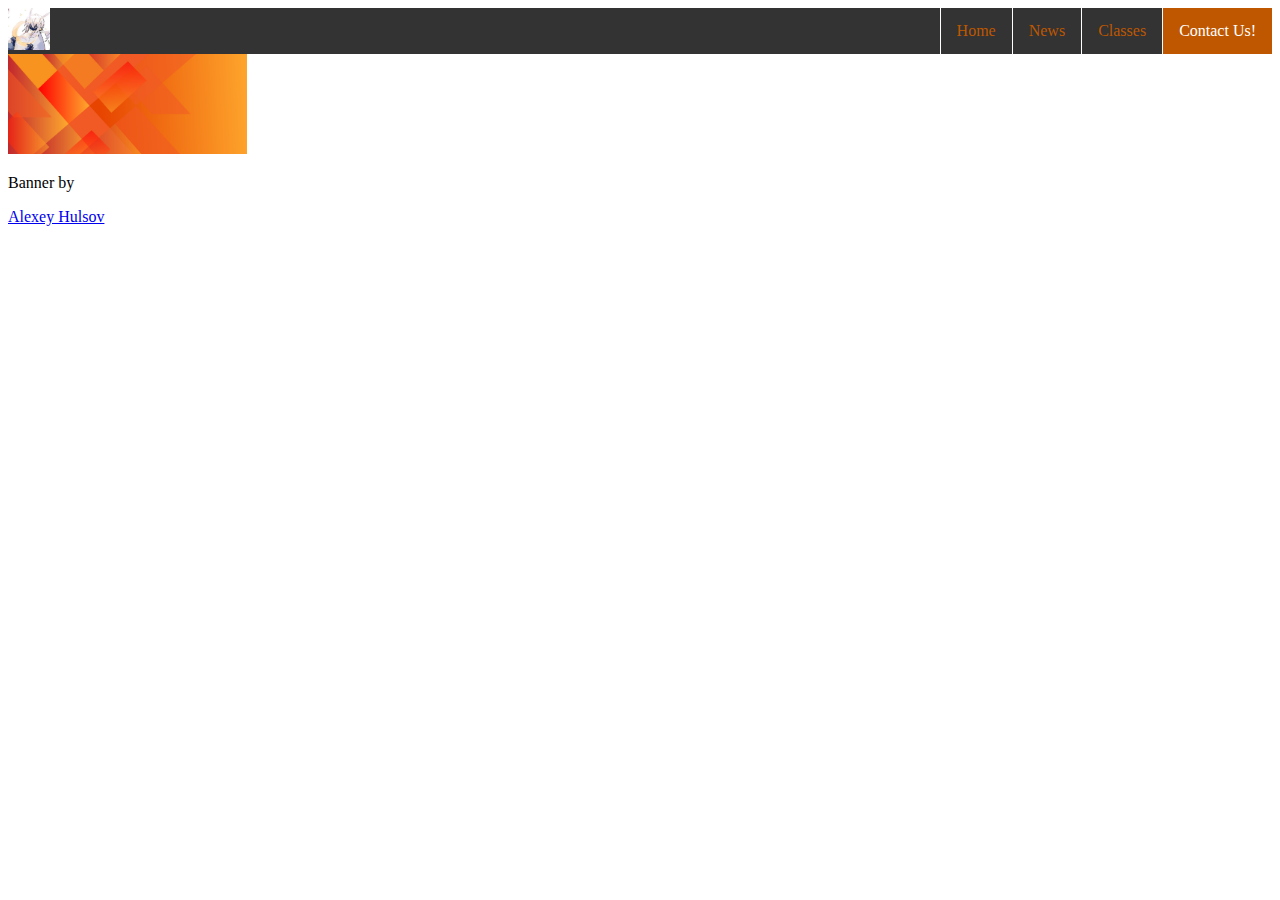
==== index.html @ d6afa604 "It works" ====
<!DOCTYPE HTML>
<html>
<head>
<title>Skeleton</title>
<link rel="stylesheet" href="styles.css">
</head>
<body>
<div class="headbar">
<ul>
  <li><a class="active" href="/contact.html">Contact Us!</a></li>
  <li><a href="/classes.html">Classes</a></li>
  <li><a href="/news.html">News</a></li>
  <li><a href="/index.html">Home</a></li>
  <li style="float:left"><img src="logo.jpg" width="42" height="42" alt="logo"></li>
</ul>
</div>
<div class="banner">
<img src="banner.png" width="fill" height="100">
<p class="credit">Banner by </p><a href="https://pixabay.com/users/alexey_hulsov-388655/">Alexey Hulsov </a>
</div>
<div class="intro">

</div>
</body>
</html>
---- styles.css ----
ul {
  list-style-type: none;
  margin: 0;
  padding: 0;
  overflow: hidden;
  background-color: #333;
}

li {
  float: right;
  border-left: 1px solid white;
}

li a {
  display: block;
  color: #BF5700;
  text-align: center;
  padding: 14px 16px;
  text-decoration: none;

}

li a:hover:not(.active) {
  background-color: #111;
}

li:last-child {
	border-left: none;
}
.active {
  background-color: #Bf5700;
  color:white;
}
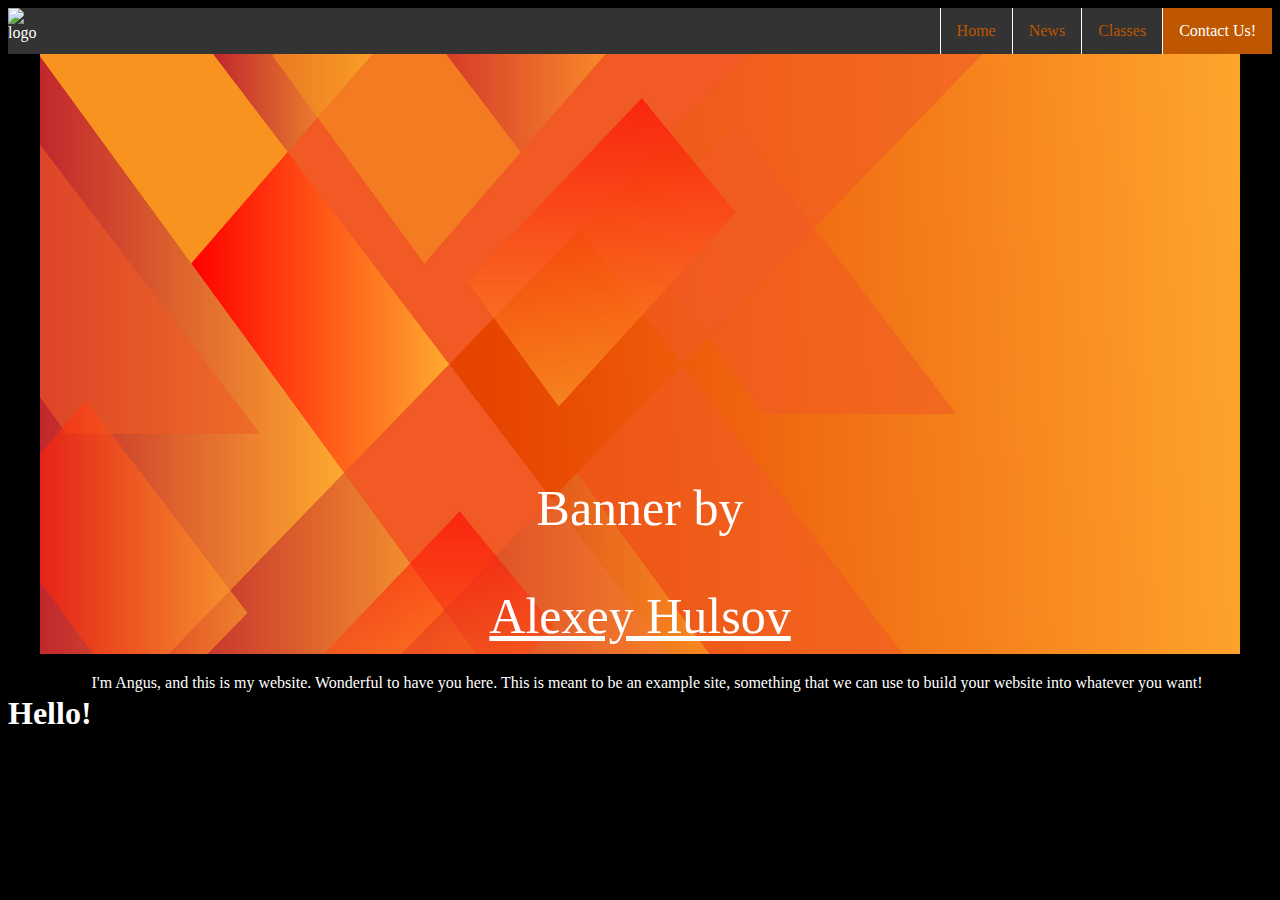
==== commit 97b7fdc7: "herpaderp" ====
--- a/index.html
+++ b/index.html
@@ -11,15 +11,18 @@
   <li><a href="/classes.html">Classes</a></li>
   <li><a href="/news.html">News</a></li>
   <li><a href="/index.html">Home</a></li>
-  <li style="float:left"><img src="logo.jpg" width="42" height="42" alt="logo"></li>
+  <img style="float:left" src="" width="42" height="42" alt="logo">
 </ul>
 </div>
 <div class="banner">
-<img src="banner.png" width="fill" height="100">
-<p class="credit">Banner by </p><a href="https://pixabay.com/users/alexey_hulsov-388655/">Alexey Hulsov </a>
+<img src="banner.png" width="1200" height="600">
+<div class="credit">
+<p>Banner by </p><a style="color:white" href="https://pixabay.com/users/alexey_hulsov-388655/">Alexey Hulsov </a>
+</div>
 </div>
 <div class="intro">
-
+<h1 style="float:left">Hello!</h1>
+<p>I'm Angus, and this is my website. Wonderful to have you here. This is meant to be an example site, something that we can use to build your website into whatever you want!</p>
 </div>
 </body>
 </html>--- a/styles.css
+++ b/styles.css
@@ -30,4 +30,20 @@
 .active {
   background-color: #Bf5700;
   color:white;
+}
+.banner {
+  position: relative;
+  text-align: center;
+  color: white;
+}
+.credit {
+	position:absolute;
+	top:80%;
+	left:50%;
+	transform: translate(-50%,-50%);
+	font-size: 50px;
+}
+body {
+	background-color:black;
+	color:white;
 }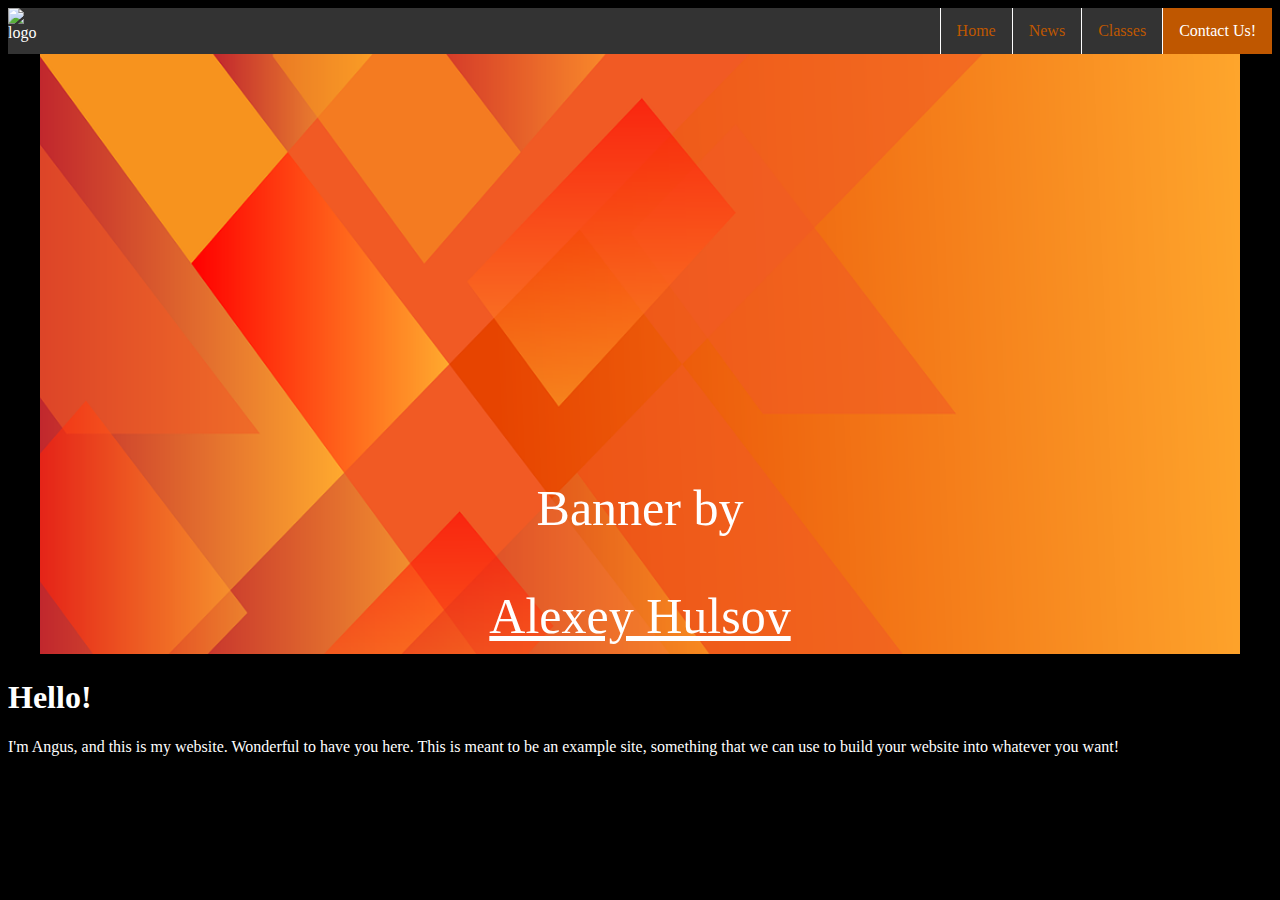
==== commit 05d52b91: "Update index.html" ====
--- a/index.html
+++ b/index.html
@@ -4,7 +4,7 @@
 <title>Skeleton</title>
 <link rel="stylesheet" href="styles.css">
 </head>
-<body>
+<body style="background-color:black">
 <div class="headbar">
 <ul>
   <li><a class="active" href="/contact.html">Contact Us!</a></li>
@@ -21,7 +21,7 @@
 </div>
 </div>
 <div class="intro">
-<h1 style="float:left">Hello!</h1>
+<h1 style="align-content:left">Hello!</h1>
 <p>I'm Angus, and this is my website. Wonderful to have you here. This is meant to be an example site, something that we can use to build your website into whatever you want!</p>
 </div>
 </body>
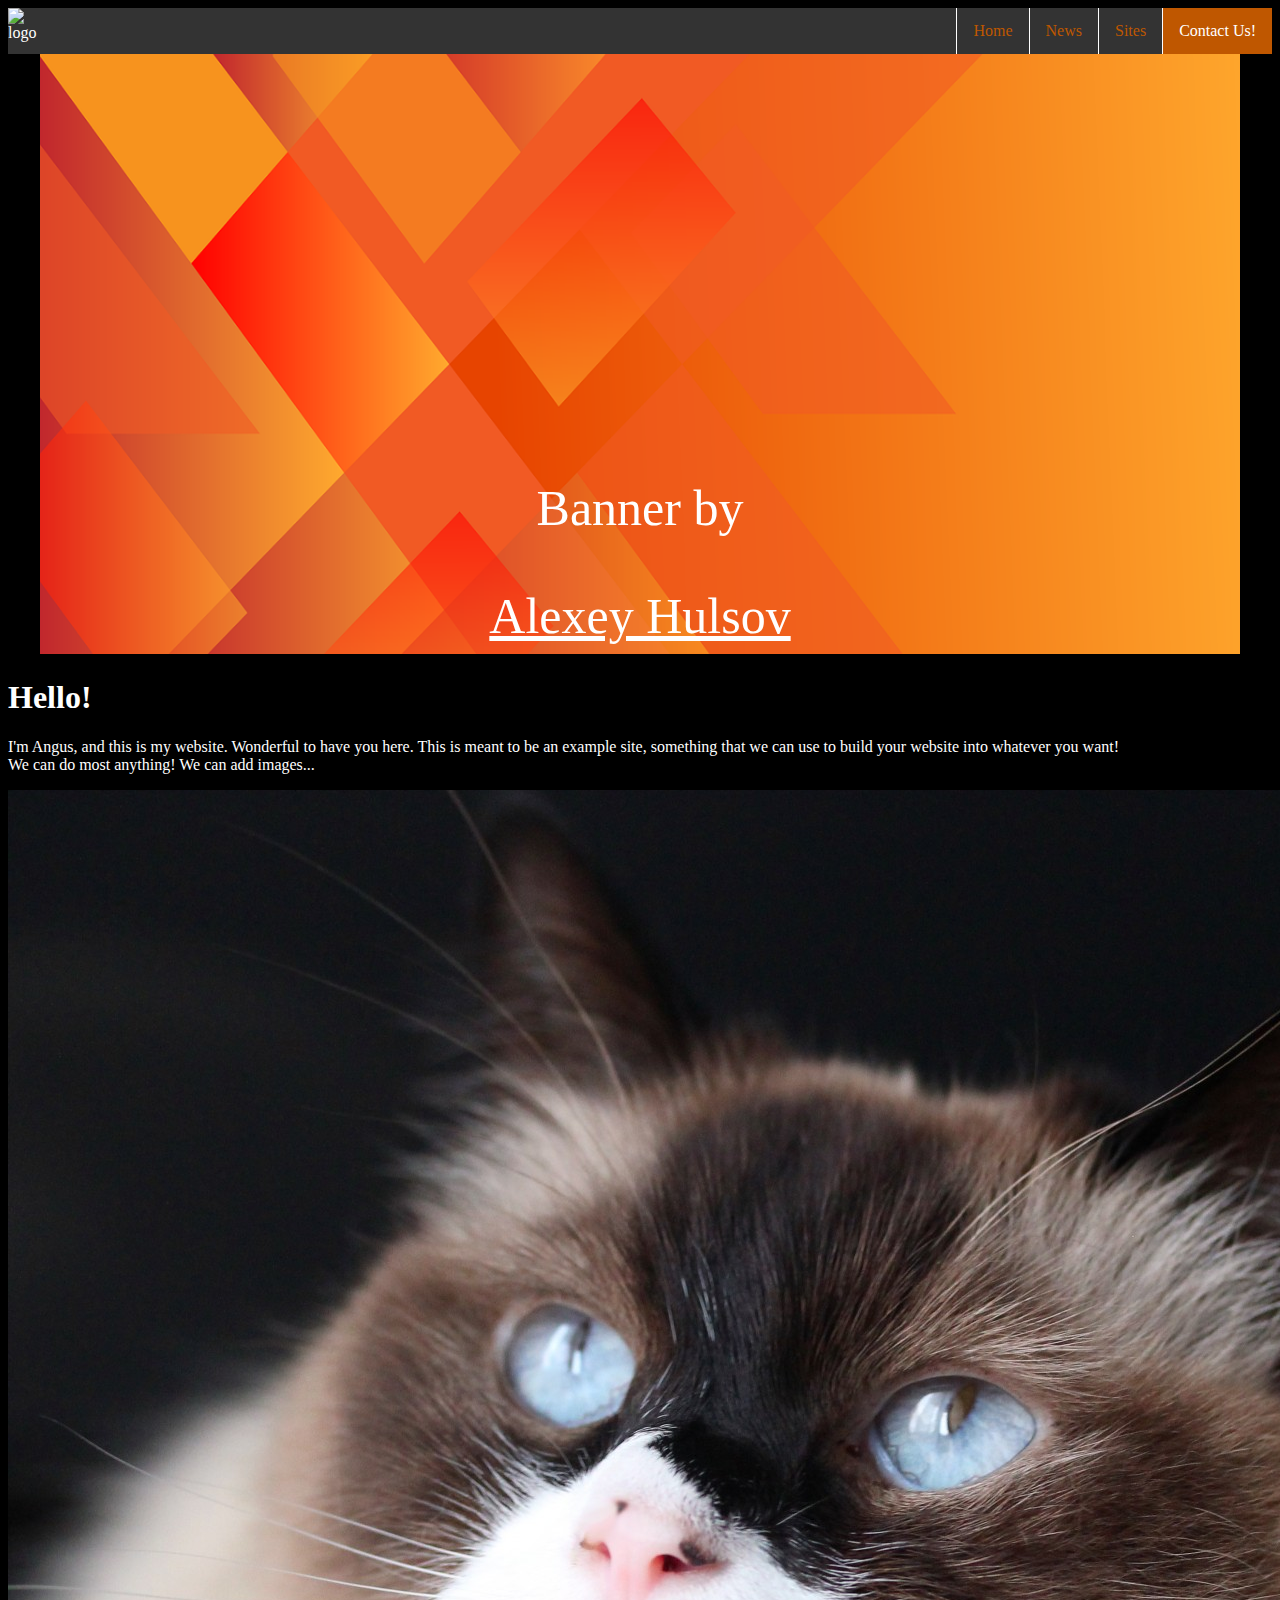
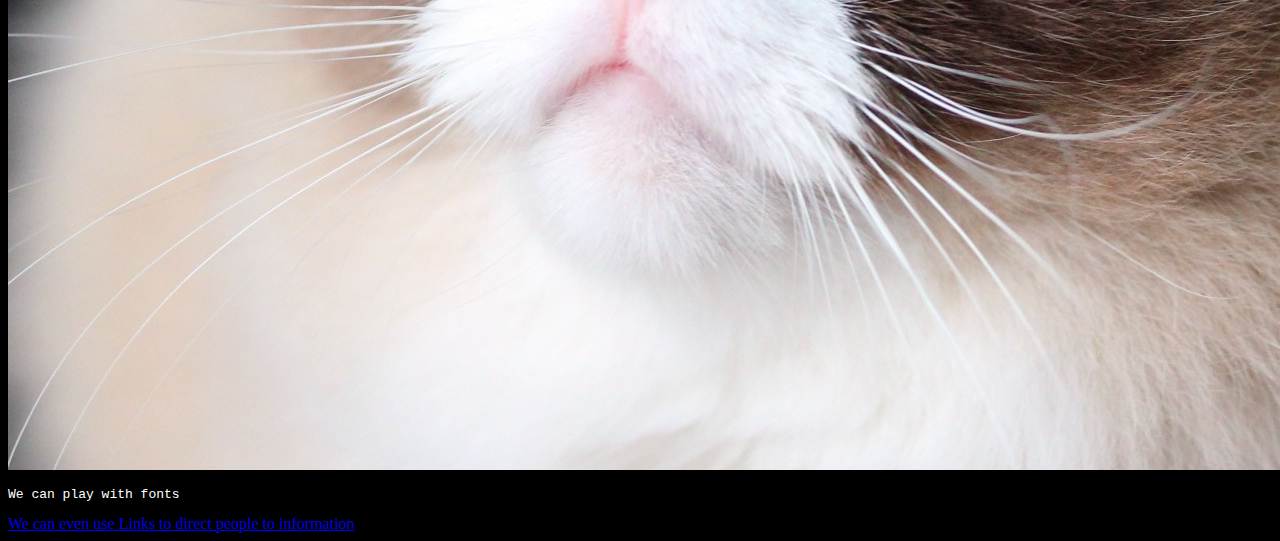
==== commit 352d4588: "attempt at github desktop return" ====
--- a/index.html
+++ b/index.html
@@ -7,10 +7,10 @@
 <body style="background-color:black">
 <div class="headbar">
 <ul>
-  <li><a class="active" href="/contact.html">Contact Us!</a></li>
-  <li><a href="/classes.html">Classes</a></li>
-  <li><a href="/news.html">News</a></li>
-  <li><a href="/index.html">Home</a></li>
+  <li><a class="active" href="/mock-up/contact.html">Contact Us!</a></li>
+  <li><a href="/mock-up/sites.html">Sites</a></li>
+  <li><a href="/mock-up/news.html">News</a></li>
+  <li><a href="/mock-up/index.html">Home</a></li>
   <img style="float:left" src="" width="42" height="42" alt="logo">
 </ul>
 </div>
@@ -22,7 +22,13 @@
 </div>
 <div class="intro">
 <h1 style="align-content:left">Hello!</h1>
-<p>I'm Angus, and this is my website. Wonderful to have you here. This is meant to be an example site, something that we can use to build your website into whatever you want!</p>
+<p>I'm Angus, and this is my website. Wonderful to have you here. This is meant to be an example site, something that we can use to build your website into whatever you want!<br>
+We can do most anything! We can add images...
+</p>
+<img alt="example-image" src="img.jpg">
+<dialog style="align-content:right">We can have interesting text</dialog>
+<p style="font-family:Monospace">We can play with fonts</p>
+<a href="https://www.youtube.com/watch?v=rTgj1HxmUbg" target="_blank"> We can even use Links to direct people to information</a>
 </div>
 </body>
 </html>--- a/styles.css
+++ b/styles.css
@@ -27,6 +27,11 @@
 li:last-child {
 	border-left: none;
 }
+
+body {
+	background-color:black;
+	color:white;
+}
 .active {
   background-color: #Bf5700;
   color:white;
@@ -43,7 +48,5 @@
 	transform: translate(-50%,-50%);
 	font-size: 50px;
 }
-body {
-	background-color:black;
-	color:white;
-}+
+/* Dear God please work. */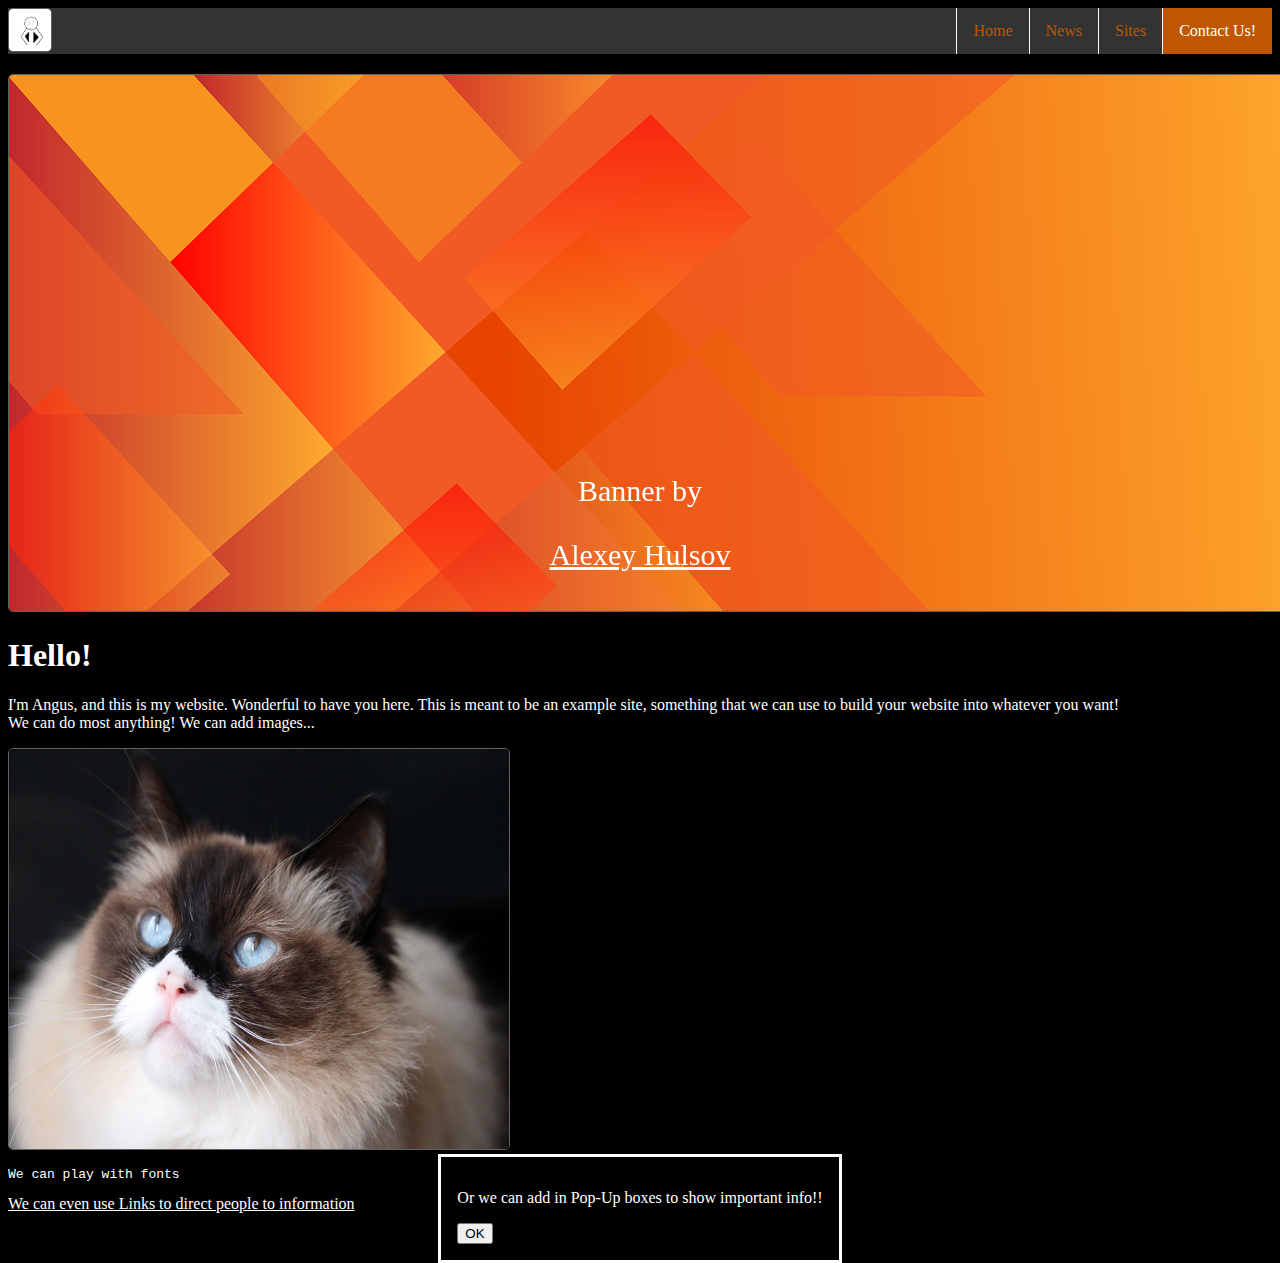
==== commit eb16e6c2: "Acceptable Version" ====
--- a/index.html
+++ b/index.html
@@ -3,19 +3,21 @@
 <head>
 <title>Skeleton</title>
 <link rel="stylesheet" href="styles.css">
+
 </head>
 <body style="background-color:black">
 <div class="headbar">
 <ul>
-  <li><a class="active" href="/mock-up/contact.html">Contact Us!</a></li>
-  <li><a href="/mock-up/sites.html">Sites</a></li>
-  <li><a href="/mock-up/news.html">News</a></li>
-  <li><a href="/mock-up/index.html">Home</a></li>
-  <img style="float:left" src="" width="42" height="42" alt="logo">
+  <li><a class="active" href="contact.html">Contact Us!</a></li>
+  <li><a href="sites.html">Sites</a></li>
+  <li><a href="news.html">News</a></li>
+  <li><a href="index.html">Home</a></li>
+  <img style="float:left" src="logo.jpg" width="42" height="42" alt="logo">
 </ul>
 </div>
+<div class="main">
 <div class="banner">
-<img src="banner.png" width="1200" height="600">
+<img src="banner.png" width="fill" height="fill">
 <div class="credit">
 <p>Banner by </p><a style="color:white" href="https://pixabay.com/users/alexey_hulsov-388655/">Alexey Hulsov </a>
 </div>
@@ -25,10 +27,15 @@
 <p>I'm Angus, and this is my website. Wonderful to have you here. This is meant to be an example site, something that we can use to build your website into whatever you want!<br>
 We can do most anything! We can add images...
 </p>
-<img alt="example-image" src="img.jpg">
-<dialog style="align-content:right">We can have interesting text</dialog>
+<img alt="example-image" src="img.jpg" height="400" width="500">
+<dialog open>
+  <p>Or we can add in Pop-Up boxes to show important info!!</p>
+  <form method="dialog">
+    <button>OK</button>
+  </form>
+</dialog>
 <p style="font-family:Monospace">We can play with fonts</p>
-<a href="https://www.youtube.com/watch?v=rTgj1HxmUbg" target="_blank"> We can even use Links to direct people to information</a>
+<a style="color:white" href="https://www.youtube.com/watch?v=rTgj1HxmUbg" target="_blank"> We can even use Links to direct people to information</a>
 </div>
-</body>
-</html>+</div>
+</body>--- a/styles.css
+++ b/styles.css
@@ -27,11 +27,6 @@
 li:last-child {
 	border-left: none;
 }
-
-body {
-	background-color:black;
-	color:white;
-}
 .active {
   background-color: #Bf5700;
   color:white;
@@ -46,7 +41,49 @@
 	top:80%;
 	left:50%;
 	transform: translate(-50%,-50%);
-	font-size: 50px;
+	font-size: 30px;
+}
+body {
+	background-color:black;
+	color:white;
+}
+dialog {
+	background-color:black;
+	color:white;
+}
+.1site {
+	width:125px;
+	height:100px;
+	box-shadow: 0 4px 8px 0 #63666A;
+	transition: 0.3s;
+}
+.1site:hover {
+  box-shadow: 0 8px 16px 0 #63666A);
 }
 
-/* Dear God please work. */+.descontainer {
+  padding: 2px 16px;
+}
+
+img{
+	align-content:left;
+	border:1px solid #616161;
+	border-radius:5px;
+}
+img:hover{
+	box-shadow: 0 0 2px 1px #424242;
+}
+.headbar{
+	position:sticky;
+	top:0;
+}
+table{
+	background-color:#222222;
+	width:30%;
+	height:30%;
+	border:1px solid #616161;
+	border-radius:5px;
+}
+.main {
+	margin-top:20px;
+}
